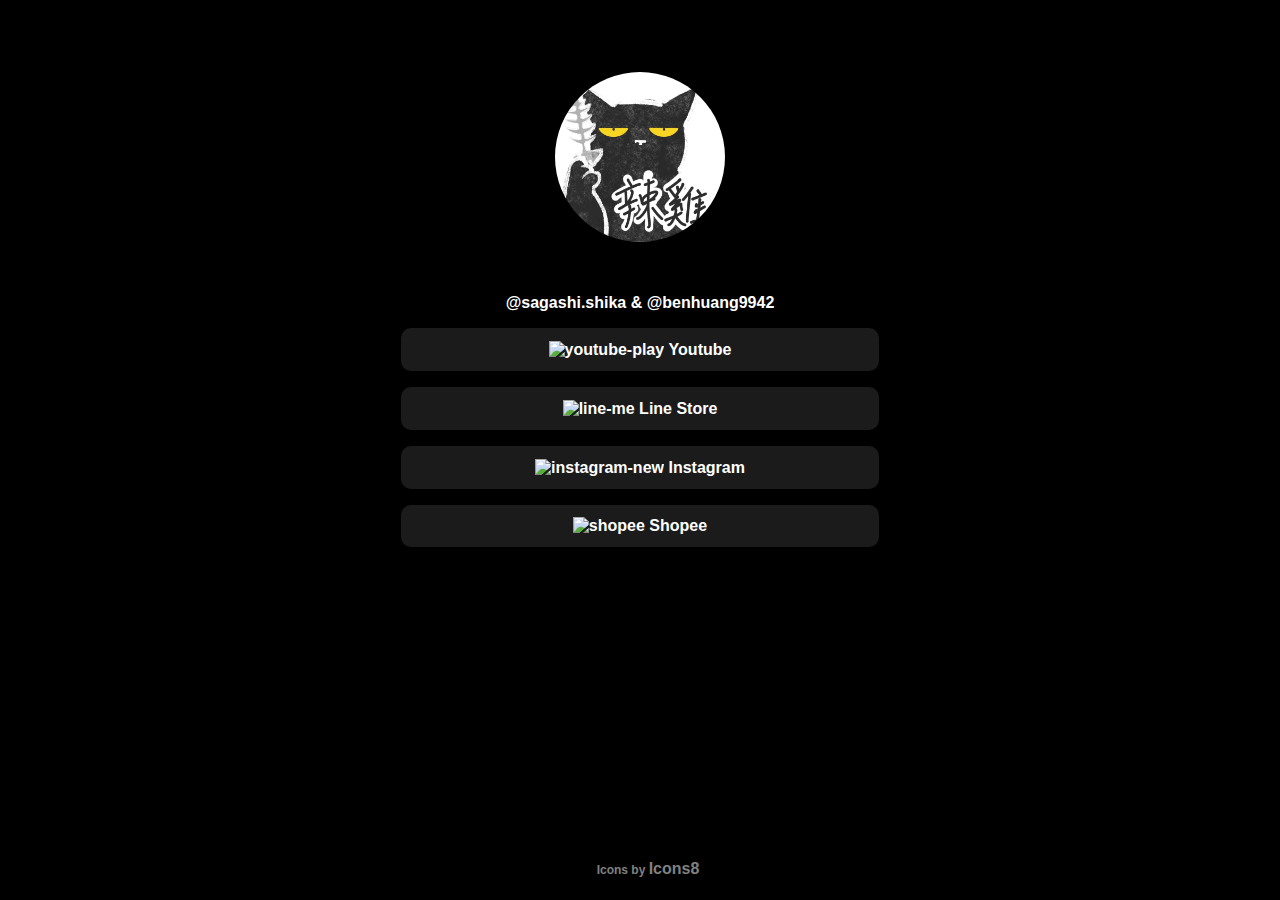
==== docs/index.html @ 176fd061 "move to docs dir" ====
<!DOCTYPE html>
<html lang="en">

<head>
    <meta charset="UTF-8">
    <meta name="viewport" content="width=device-width, initial-scale=1.0">
    <title>benji huang</title>
    <style>
        body {
            background-color: black;
            color: white;
            padding: 5%;
        }

        body * {
            text-align: center;
            margin-right: auto;
            margin-left: auto;
            font-size: 16px;
            font-family: sans-serif;
        }

        .headerIcon {
            border-radius: 50%;
            width: 15%;
        }

        .linkButton {
            border-radius: 10px;
            width: 40%;
            padding: .75em;
            background-color: rgba(53, 53, 53, 0.5);
            margin-top: 1em;
        }

        .linkButton img,
        .linkButton span {
            vertical-align: middle;
        }

        a {
            color: inherit;
            /* blue colors for links too */
            text-decoration: inherit;
            /* no underline */
        }

        .icon {
            height: 20px;
            width: 20px;
        }

        footer {
            /* text align to bottom center */
            position: absolute;
            bottom: 0;
            width: 90%;
            height: 2.5rem;
            font-size: 12px;
            color: gray;
        }
    </style>
</head>

<body>
    <div>
        <div>
            <img src="images/1700295163071.jpg" class="headerIcon" alt="">
        </div>
        <div style="height: 3em;"></div>
        <div style="height: 2em; font-weight: bold;">@sagashi.shika & @benhuang9942<div>
                <div>
                    <div class="linkButton">
                        <a href="https://www.youtube.com/@benhuang9942">
                            <div>
                                <img class="icon" src="https://img.icons8.com/color/48/youtube-play.png"
                                    alt="youtube-play" />
                                <span>Youtube</span>
                            </div>
                        </a>
                    </div>

                    <div class="linkButton">
                        <a href="https://store.line.me/stickershop/author/3714695/en">
                            <div>
                                <img class="icon" src="https://img.icons8.com/color/48/line-me.png" alt="line-me" />
                                <span>
                                    Line Store
                                </span>
                            </div>
                        </a>
                    </div>

                    <div class="linkButton">
                        <a href="https://www.instagram.com/sagashi.shika/">
                            <div>
                                <img class="icon" src="https://img.icons8.com/fluency/48/instagram-new.png"
                                    alt="instagram-new" />
                                <span>
                                    Instagram
                                </span>
                            </div>
                        </a>
                    </div>

                    <div class="linkButton">
                        <a href="https://shopee.tw/memorykghs">
                            <div>
                                <img class="icon" src="https://img.icons8.com/color/48/shopee.png" alt="shopee" />
                                <span>
                                    Shopee
                                </span>
                            </div>
                        </a>
                    </div>
                </div>
            </div>

            <footer>
                Icons by <a href="icons8.com">Icons8</a>
            </footer>

</body>

</html>
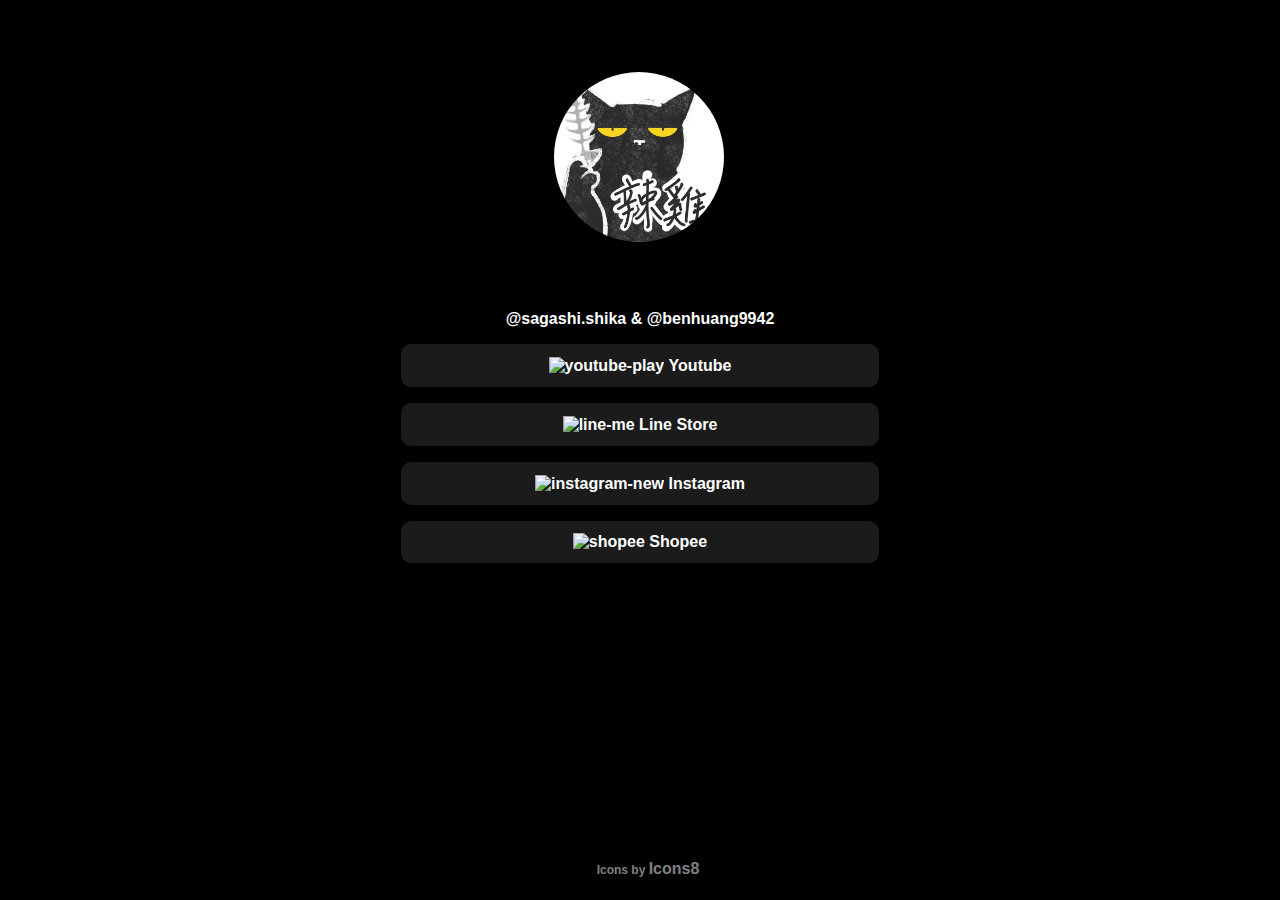
==== commit cfb4bdcc: "flipping icon" ====
--- a/docs/index.html
+++ b/docs/index.html
@@ -5,6 +5,11 @@
     <meta charset="UTF-8">
     <meta name="viewport" content="width=device-width, initial-scale=1.0">
     <title>benji huang</title>
+    <link rel="icon" href="favicon.ico" type="image/icon" sizes="16x16">
+    <link rel="stylesheet" href="carousel.css">
+    <!-- import jquery -->
+    <script src="https://ajax.googleapis.com/ajax/libs/jquery/3.5.1/jquery.min.js"></script>
+    <script src="carousel.js"></script>
     <style>
         body {
             background-color: black;
@@ -65,8 +70,18 @@
 <body>
     <div>
         <div>
-            <img src="images/1700295163071.jpg" class="headerIcon" alt="">
+
+
+            <div class="flip">
+                <img class="front headerIcon" src="images/1700295163071.jpg">
+                <img class="back headerIcon" src="images/1700295163679.jpg">
+            </div>
+
+
+            <!-- <img id="carousel-img" src="images/1700295163071.jpg" class="headerIcon" alt=""> -->
         </div>
+
+
         <div style="height: 3em;"></div>
         <div style="height: 2em; font-weight: bold;">@sagashi.shika & @benhuang9942<div>
                 <div>
--- a/docs/carousel.css
+++ b/docs/carousel.css
@@ -0,0 +1,74 @@
+.flip {
+  position: relative;
+
+}
+
+.flip>.front,
+.flip>.back {
+  display: block;
+  transition-timing-function: cubic-bezier(0.175, 0.885, 0.32, 1.275);
+  transition-duration: 0.5s;
+  transition-property: transform, opacity;
+}
+
+.flip>.front {
+  transform: rotateY(0deg);
+}
+
+.flip>.back {
+  position: absolute;
+  opacity: 0;
+  top: 0px;
+  left: 0px;
+  transform: rotateY(-180deg);
+}
+
+.flip:hover>.front {
+  transform: rotateY(180deg);
+}
+
+.flip:hover>.back {
+  opacity: 1;
+  transform: rotateY(0deg);
+}
+
+.flip.flip-vertical>.back {
+  transform: rotateX(-180deg);
+}
+
+.flip.flip-vertical:hover>.front {
+  transform: rotateX(180deg);
+}
+
+.flip.flip-vertical:hover>.back {
+  transform: rotateX(0deg);
+}
+
+.flip {
+  position: relative;
+  display: inline-block;
+  margin-right: 2px;
+  margin-bottom: 1em;
+  width: 15%;
+}
+
+.flip>.front,
+.flip>.back {
+  display: block;
+  color: white;
+  background-size: cover !important;
+  background-position: center !important;
+  width: 100%;
+  background: #313131;
+}
+
+.flip>.front p,
+.flip>.back p {
+  font-size: 0.9125rem;
+  line-height: 160%;
+  color: #999;
+}
+
+.text-shadow {
+  text-shadow: 1px 1px rgba(0, 0, 0, 0.04), 2px 2px rgba(0, 0, 0, 0.04), 3px 3px rgba(0, 0, 0, 0.04), 4px 4px rgba(0, 0, 0, 0.04), 0.125rem 0.125rem rgba(0, 0, 0, 0.04), 6px 6px rgba(0, 0, 0, 0.04), 7px 7px rgba(0, 0, 0, 0.04), 8px 8px rgba(0, 0, 0, 0.04), 9px 9px rgba(0, 0, 0, 0.04), 0.3125rem 0.3125rem rgba(0, 0, 0, 0.04), 11px 11px rgba(0, 0, 0, 0.04), 12px 12px rgba(0, 0, 0, 0.04), 13px 13px rgba(0, 0, 0, 0.04), 14px 14px rgba(0, 0, 0, 0.04), 0.625rem 0.625rem rgba(0, 0, 0, 0.04), 16px 16px rgba(0, 0, 0, 0.04), 17px 17px rgba(0, 0, 0, 0.04), 18px 18px rgba(0, 0, 0, 0.04), 19px 19px rgba(0, 0, 0, 0.04), 1.25rem 1.25rem rgba(0, 0, 0, 0.04);
+}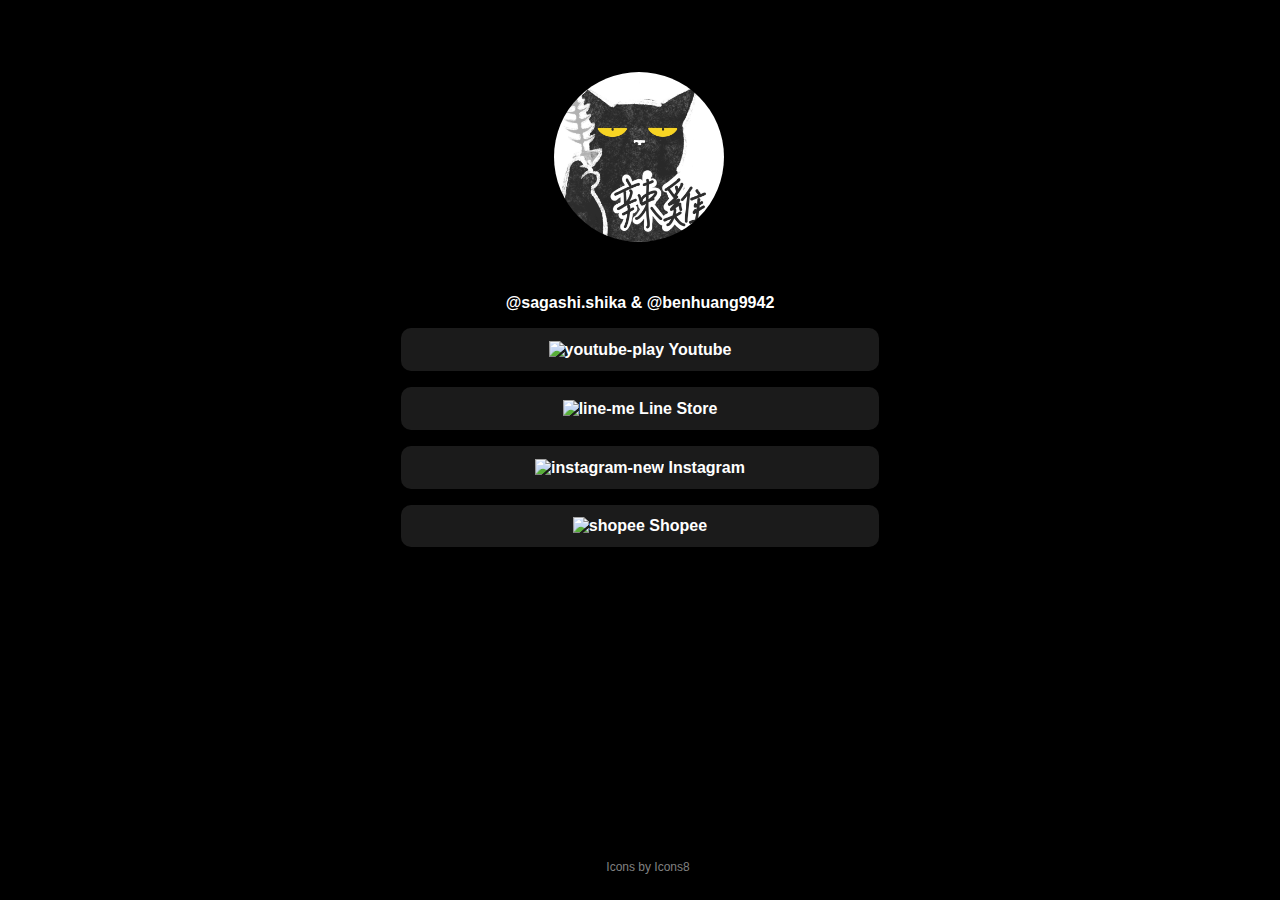
==== commit e11a0735: "style revise" ====
--- a/docs/index.html
+++ b/docs/index.html
@@ -21,13 +21,16 @@
             text-align: center;
             margin-right: auto;
             margin-left: auto;
-            font-size: 16px;
             font-family: sans-serif;
         }
 
         .headerIcon {
             border-radius: 50%;
             width: 15%;
+        }
+
+        span {
+            font-size: 16px;
         }
 
         .linkButton {
@@ -69,72 +72,65 @@
 
 <body>
     <div>
-        <div>
+        <div class="flip">
+            <img class="front headerIcon" src="images/1700295163071.jpg">
+            <img class="back headerIcon" src="images/1700295163679.jpg">
+        </div>
+    </div>
 
 
-            <div class="flip">
-                <img class="front headerIcon" src="images/1700295163071.jpg">
-                <img class="back headerIcon" src="images/1700295163679.jpg">
+    <div style="height: 2em;"></div>
+    <div style="height: 2em; font-weight: bold;">
+        <span>@sagashi.shika & @benhuang9942</span>
+        <div>
+            <div class="linkButton">
+                <a href="https://www.youtube.com/@benhuang9942">
+                    <div>
+                        <img class="icon" src="https://img.icons8.com/color/48/youtube-play.png" alt="youtube-play" />
+                        <span>Youtube</span>
+                    </div>
+                </a>
             </div>
 
-
-            <!-- <img id="carousel-img" src="images/1700295163071.jpg" class="headerIcon" alt=""> -->
-        </div>
-
-
-        <div style="height: 3em;"></div>
-        <div style="height: 2em; font-weight: bold;">@sagashi.shika & @benhuang9942<div>
-                <div>
-                    <div class="linkButton">
-                        <a href="https://www.youtube.com/@benhuang9942">
-                            <div>
-                                <img class="icon" src="https://img.icons8.com/color/48/youtube-play.png"
-                                    alt="youtube-play" />
-                                <span>Youtube</span>
-                            </div>
-                        </a>
+            <div class="linkButton">
+                <a href="https://store.line.me/stickershop/author/3714695/en">
+                    <div>
+                        <img class="icon" src="https://img.icons8.com/color/48/line-me.png" alt="line-me" />
+                        <span>
+                            Line Store
+                        </span>
                     </div>
-
-                    <div class="linkButton">
-                        <a href="https://store.line.me/stickershop/author/3714695/en">
-                            <div>
-                                <img class="icon" src="https://img.icons8.com/color/48/line-me.png" alt="line-me" />
-                                <span>
-                                    Line Store
-                                </span>
-                            </div>
-                        </a>
-                    </div>
-
-                    <div class="linkButton">
-                        <a href="https://www.instagram.com/sagashi.shika/">
-                            <div>
-                                <img class="icon" src="https://img.icons8.com/fluency/48/instagram-new.png"
-                                    alt="instagram-new" />
-                                <span>
-                                    Instagram
-                                </span>
-                            </div>
-                        </a>
-                    </div>
-
-                    <div class="linkButton">
-                        <a href="https://shopee.tw/memorykghs">
-                            <div>
-                                <img class="icon" src="https://img.icons8.com/color/48/shopee.png" alt="shopee" />
-                                <span>
-                                    Shopee
-                                </span>
-                            </div>
-                        </a>
-                    </div>
-                </div>
+                </a>
             </div>
 
-            <footer>
-                Icons by <a href="icons8.com">Icons8</a>
-            </footer>
+            <div class="linkButton">
+                <a href="https://www.instagram.com/sagashi.shika/">
+                    <div>
+                        <img class="icon" src="https://img.icons8.com/fluency/48/instagram-new.png"
+                            alt="instagram-new" />
+                        <span>
+                            Instagram
+                        </span>
+                    </div>
+                </a>
+            </div>
 
+            <div class="linkButton">
+                <a href="https://shopee.tw/memorykghs">
+                    <div>
+                        <img class="icon" src="https://img.icons8.com/color/48/shopee.png" alt="shopee" />
+                        <span>
+                            Shopee
+                        </span>
+                    </div>
+                </a>
+            </div>
+        </div>
+    </div>
+
+    <footer>
+        Icons by <a href="icons8.com">Icons8</a>
+    </footer>
 </body>
 
 </html>--- a/docs/carousel.css
+++ b/docs/carousel.css
@@ -55,11 +55,7 @@
 .flip>.front,
 .flip>.back {
   display: block;
-  color: white;
-  background-size: cover !important;
-  background-position: center !important;
   width: 100%;
-  background: #313131;
 }
 
 .flip>.front p,
@@ -68,7 +64,3 @@
   line-height: 160%;
   color: #999;
 }
-
-.text-shadow {
-  text-shadow: 1px 1px rgba(0, 0, 0, 0.04), 2px 2px rgba(0, 0, 0, 0.04), 3px 3px rgba(0, 0, 0, 0.04), 4px 4px rgba(0, 0, 0, 0.04), 0.125rem 0.125rem rgba(0, 0, 0, 0.04), 6px 6px rgba(0, 0, 0, 0.04), 7px 7px rgba(0, 0, 0, 0.04), 8px 8px rgba(0, 0, 0, 0.04), 9px 9px rgba(0, 0, 0, 0.04), 0.3125rem 0.3125rem rgba(0, 0, 0, 0.04), 11px 11px rgba(0, 0, 0, 0.04), 12px 12px rgba(0, 0, 0, 0.04), 13px 13px rgba(0, 0, 0, 0.04), 14px 14px rgba(0, 0, 0, 0.04), 0.625rem 0.625rem rgba(0, 0, 0, 0.04), 16px 16px rgba(0, 0, 0, 0.04), 17px 17px rgba(0, 0, 0, 0.04), 18px 18px rgba(0, 0, 0, 0.04), 19px 19px rgba(0, 0, 0, 0.04), 1.25rem 1.25rem rgba(0, 0, 0, 0.04);
-}